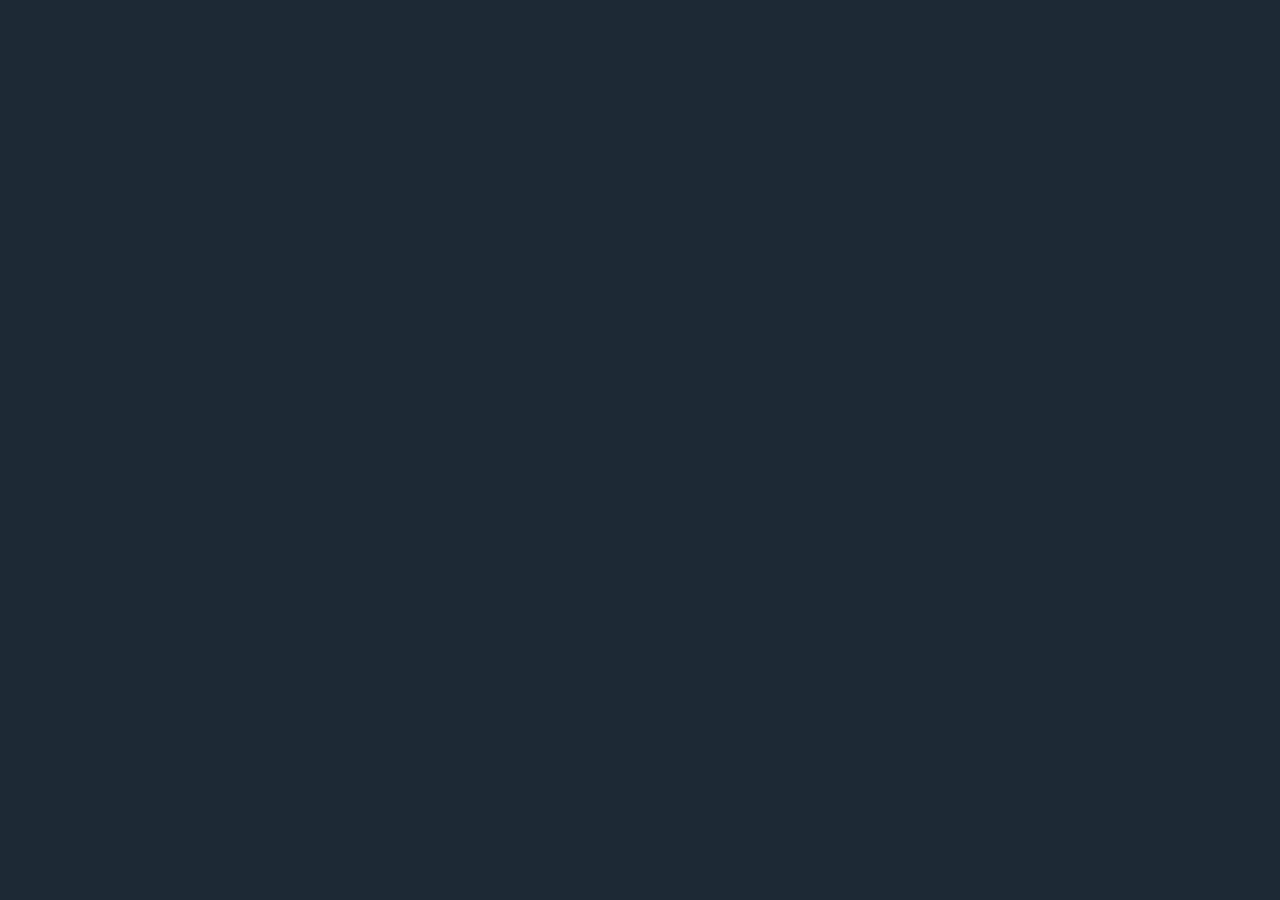
==== LoggedOut/log_in/log_in.html @ a42c7aab "Add files via upload" ====
<!DOCTYPE html>
<html lang="en">
<head>
    <meta charset="UTF-8">
    <meta http-equiv="X-UA-Compatible" content="IE=edge">
    <meta name="viewport" content="width=device-width, initial-scale=1.0">
    <title>Log In</title>
    <link rel="stylesheet" href="log_in.css">
</head>
<body>
    
</body>
</html>
---- LoggedOut/log_in/log_in.css ----
body{
    background-color: #1d2a35;
    color: white;
    margin: 0px;
    padding: 0px;
    transform: translateY(60%);
}
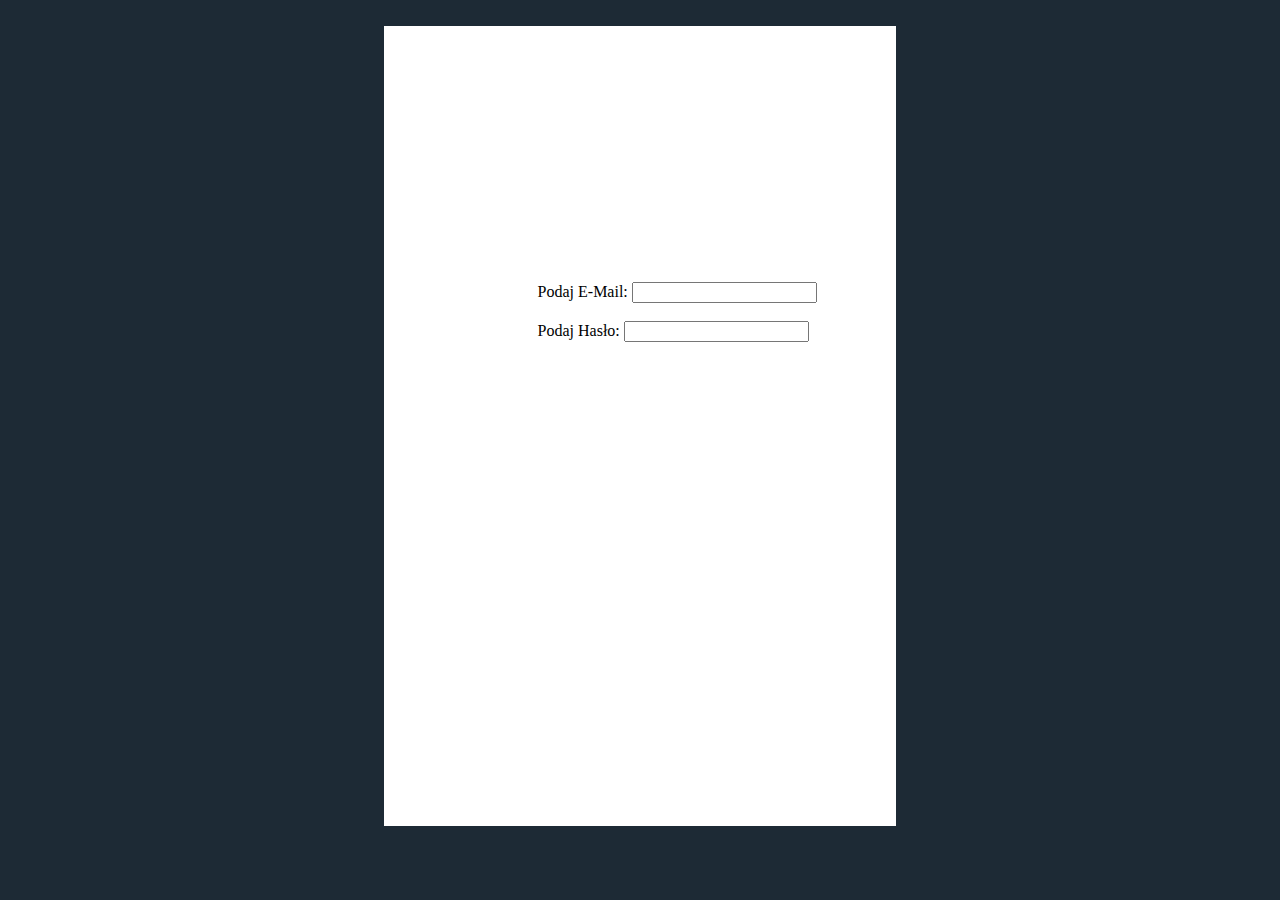
==== commit 685ce3aa: "Add files via upload" ====
--- a/LoggedOut/log_in/log_in.html
+++ b/LoggedOut/log_in/log_in.html
@@ -8,6 +8,14 @@
     <link rel="stylesheet" href="log_in.css">
 </head>
 <body>
-    
+   <main id="">
+        <form>
+            <label for="email">Podaj E-Mail: </label>
+            <input type="text" id="email" name="email"><br><br>
+
+            <label for="pass">Podaj Hasło: </label>
+            <input type="password" id="pass" name="pass"><br><br>
+        </form>
+   </main> 
 </body>
 </html>--- a/LoggedOut/log_in/log_in.css
+++ b/LoggedOut/log_in/log_in.css
@@ -3,5 +3,24 @@
     color: white;
     margin: 0px;
     padding: 0px;
-    transform: translateY(60%);
+    /*transform: translateY(60%);*/
+}
+
+main{
+    position: relative;
+    display: inline-block;
+    left: 30%;
+    margin-top: 2%;
+    background-color: white;
+    color: black;
+    width: 40%;
+    min-height: 800px;
+}
+
+form{
+    display: block;
+    margin: auto;
+    position: relative;
+    left: 30%;
+    margin-top: 50%;
 }